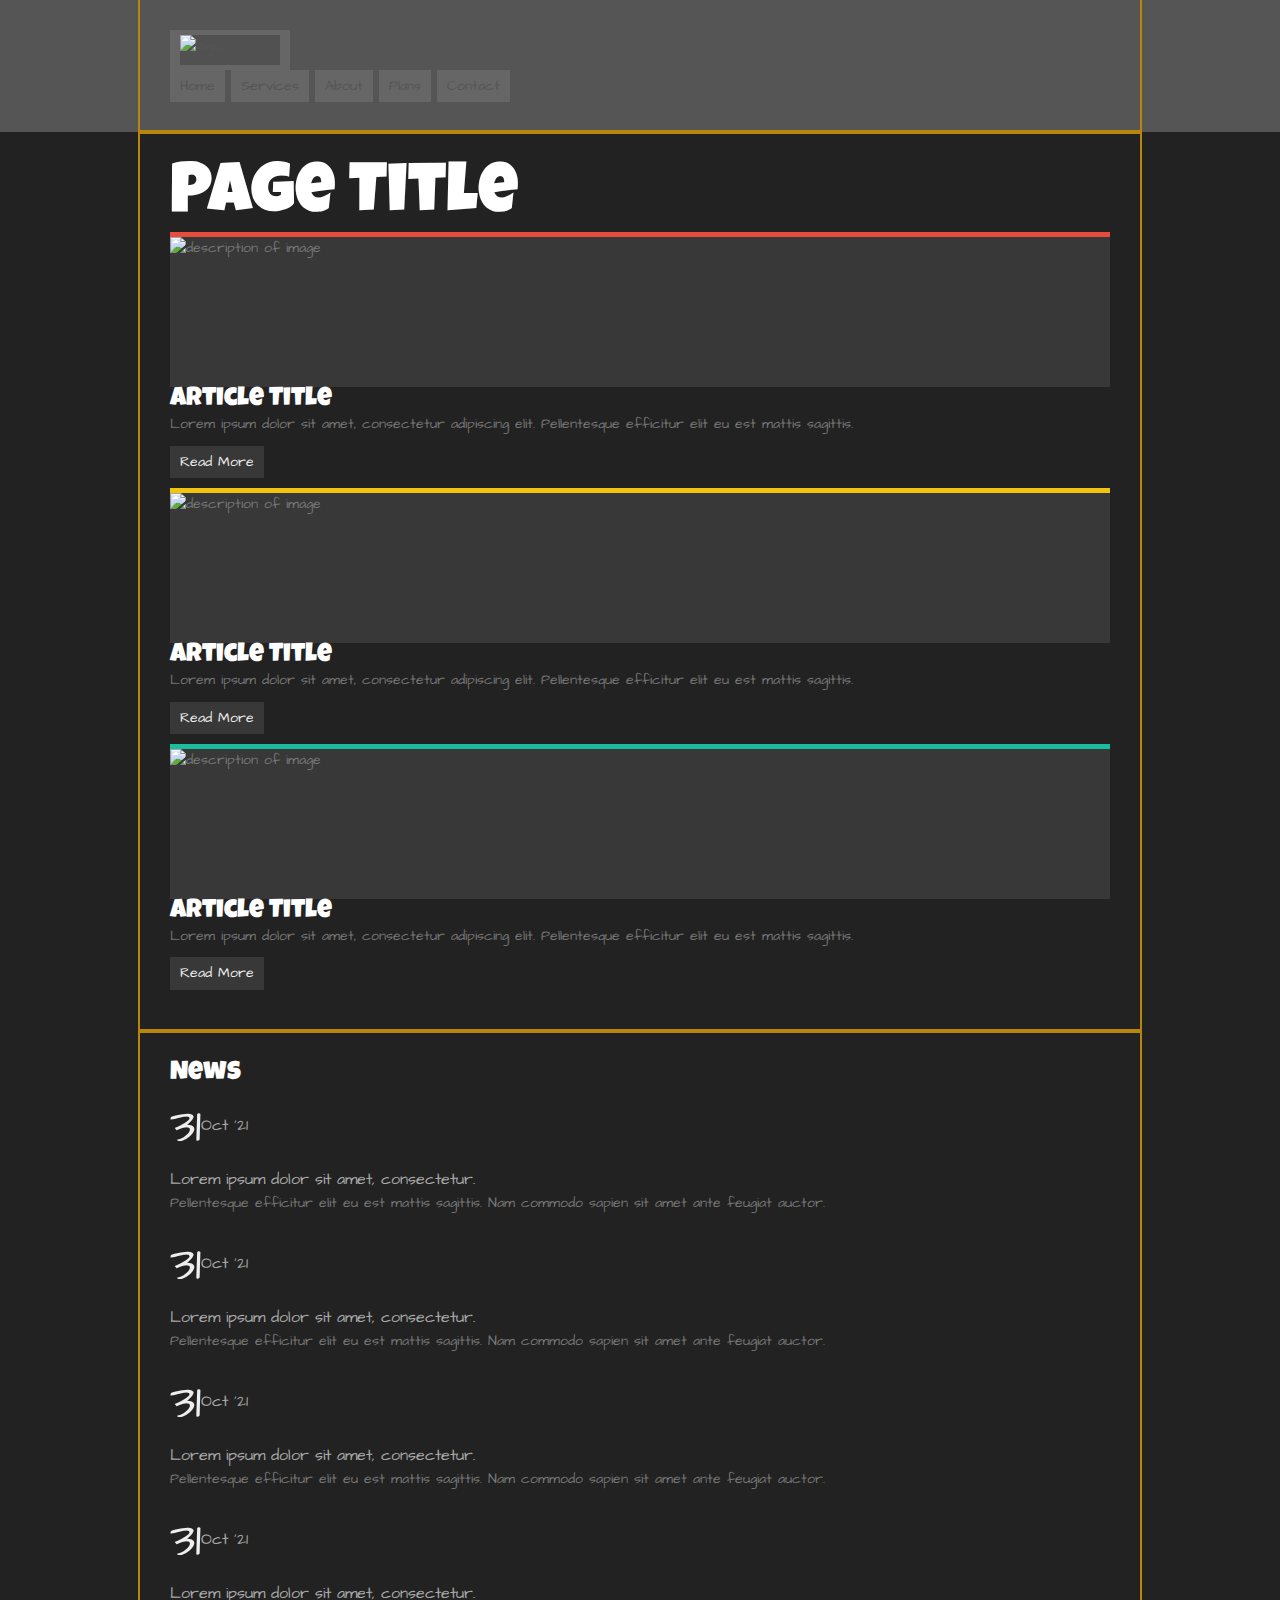
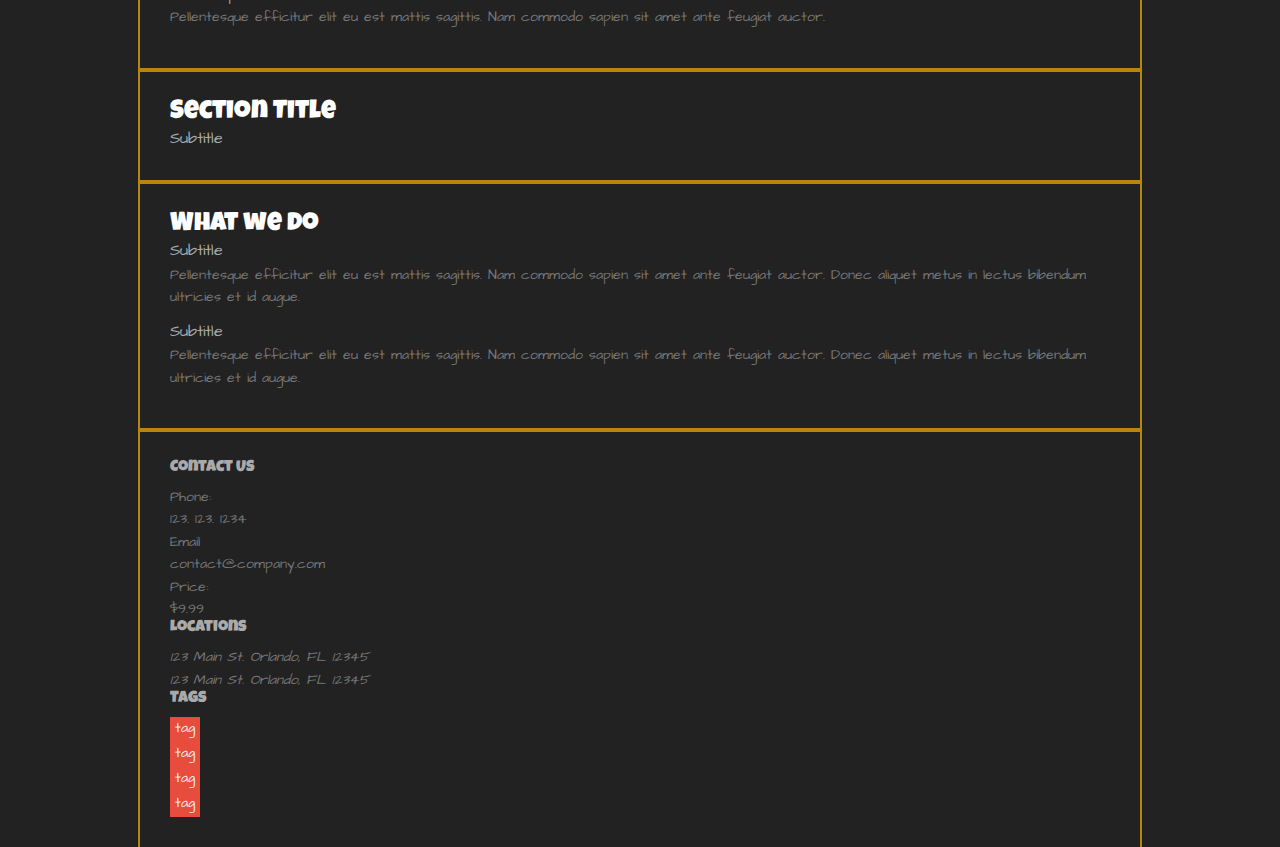
==== tutorials/wk2-tutorial/index.html @ 8bcc29b7 "week2-tutorial" ====
<!DOCTYPE html>
<html lang="en">

<head>
	<meta charset="UTF-8">
	<meta http-equiv="X-UA-Compatible" content="IE=edge">
	<meta name="viewport" content="width=device-width, initial-scale=1.0">
	<title>Blog Website</title>
	<link rel="stylesheet" href="css/main.css">
</head>

<body>
	<header>
		<nav>
			<a href=""><img id="logo" src="#urltoimg" alt="logo"></a>
			<ul>
				<li><a href="#">Home</a></li>
				<li><a href="#">Services</a></li>
				<li><a href="#">About</a></li>
				<li><a href="#">Plans</a></li>
				<li><a href="#">Contact</a></li>
			</ul>
		</nav>
	</header>

	<section id="blog">
		<h1>Page Title</h1>
		<article>
			<img src="#urltoimg" alt="description of image">
			<h2>Article Title</h2>
			<p>Lorem ipsum dolor sit amet, consectetur adipiscing elit. Pellentesque efficitur elit eu est mattis
				sagittis.</p>
			<p><a href="#">Read More</a></p>
		</article>
		<article>
			<img src="#urltoimg" alt="description of image">
			<h2>Article Title</h2>
			<p>Lorem ipsum dolor sit amet, consectetur adipiscing elit. Pellentesque efficitur elit eu est mattis
				sagittis.</p>
			<p><a href="#">Read More</a></p>
		</article>
		<article>
			<img src="#urltoimg" alt="description of image">
			<h2>Article Title</h2>
			<p>Lorem ipsum dolor sit amet, consectetur adipiscing elit. Pellentesque efficitur elit eu est mattis
				sagittis.</p>
			<p><a href="#">Read More</a></p>
		</article>
	</section>

	<section id="news">
		<h2>News</h2>
		<article>
			<h3><time datetime="2021-10-31"><span>31</span>Oct '21</time></h3>
			<h3>Lorem ipsum dolor sit amet, consectetur.</h3>
			<p>Pellentesque efficitur elit eu est mattis sagittis. Nam commodo sapien sit amet ante feugiat auctor.</p>
		</article>
		<article>
			<h3><time datetime="2021-10-31"><span>31</span>Oct '21</time></h3>
			<h3>Lorem ipsum dolor sit amet, consectetur.</h3>
			<p>Pellentesque efficitur elit eu est mattis sagittis. Nam commodo sapien sit amet ante feugiat auctor.</p>
		</article>
		<article>
			<h3><time datetime="2021-10-31"><span>31</span>Oct '21</time></h3>
			<h3>Lorem ipsum dolor sit amet, consectetur.</h3>
			<p>Pellentesque efficitur elit eu est mattis sagittis. Nam commodo sapien sit amet ante feugiat auctor.</p>
		</article>
		<article>
			<h3><time datetime="2021-10-31"><span>31</span>Oct '21</time></h3>
			<h3>Lorem ipsum dolor sit amet, consectetur.</h3>
			<p>Pellentesque efficitur elit eu est mattis sagittis. Nam commodo sapien sit amet ante feugiat auctor.</p>
		</article>
	</section>

	<section id="donation">
		<h2>Section Title</h2>
		<h3>Subtitle</h3>
	</section>

	<section id="about">
		<h2>What we do</h2>
		<section>
			<h3>Subtitle</h3>
			<p>Pellentesque efficitur elit eu est mattis sagittis. Nam commodo sapien sit amet ante feugiat auctor.
				Donec aliquet metus in lectus bibendum ultricies et id augue.</p>
		</section>
		<section>
			<h3>Subtitle</h3>
			<p>Pellentesque efficitur elit eu est mattis sagittis. Nam commodo sapien sit amet ante feugiat auctor.
				Donec aliquet metus in lectus bibendum ultricies et id augue.</p>
		</section>
	</section>

	<footer>
		<section>
			<h2>Contact Us</h2>
			<dl>
				<dt>Phone:</dt>
				<dd>123. 123. 1234</dd>
				<dt>Email</dt>
				<dd>contact@company.com</dd>
				<dt>Price:</dt>
				<dd>$9.99</dd>
			</dl>
		</section>
		<section>
			<h2>Locations</h2>
			<ul>
				<li>
					<address>123 Main St. Orlando, FL 12345</address>
				</li>
				<li>
					<address>123 Main St. Orlando, FL 12345</address>
				</li>
			</ul>
		</section>
		<section id="tags">
			<h2>Tags</h2>
			<ul>
				<li><a href="#">tag</a></li>
				<li><a href="#">tag</a></li>
				<li><a href="#">tag</a></li>
				<li><a href="#">tag</a></li>
			</ul>
		</section>
	</footer>
</body>

</html>
---- tutorials/wk2-tutorial/css/main.css ----
/* Google Fonts ======================== */
@import url('https://fonts.googleapis.com/css2?family=Architects+Daughter&family=Luckiest+Guy&display=swap');
/* CSS Reset =========================== */
body,nav,section,footer,article,h1,h2,h3,p,a,time,ul,li,dl,dt,dd {
	margin: 0;
	padding: 0;
	list-style: none;
	font-size: 100%;
	text-decoration: none;
	font-weight: normal;
	color: inherit;
	box-sizing: border-box;
}
html{
	font-size: 62.5%;
}
body{
	font-size: 1.4rem;
	line-height: 1.6;
	font-family: 'Architects Daughter', cursive;
	color: #777;	
	background-color: #222;
}
/* Typography Defaults ================= */
/* Default Structure =================== */
nav, body > section, footer {
	max-width: 100rem;
	margin: 0 auto;
	padding: 3rem;
	outline: 2px solid darkgoldenrod;
}
body > section{
	border-bottom: 1px solid rgba(255,255,255,.1);
}
h1,h2{
	line-height: 1;
	font-family: 'Luckiest Guy', cursive;
	color: #fff;
}
h1{
	font-size: 7rem;
}
h2{
	font-size: 2.6rem;
}
h3{
	font-size: 1.6rem;
	color: #aaa;
}
p{
	margin-bottom: 1rem;
}
img{
	display: block;
	min-height: 15rem;
	background: rgba(255,255,255,.1);
}
a{
	display: inline-block;
	padding: .5rem 1rem;
	background-color: rgba(255,255,255,.1);
	color: #eee;
}
/* Header ============================== */
header{
	background-color: #555;
}
nav a {
	color: #555;
}
#logo{
	display: inline-block;
	width: 10rem;
	min-height: 3rem;
	background: rgba(0,0,0,.2);
}
nav li{
	display: inline-block;
}
/* Blog ================================ */
#blog article:nth-of-type(1){
	border-top: .5rem solid #e74c3c;
}
#blog article:nth-of-type(2){
	border-top: .5rem solid #f1c40f;
}
#blog article:nth-of-type(3){
	border-top: .5rem solid #1abc9c;
}
/* News ================================ */
time span{
	font-size: 5rem;
	color: #eee;
	vertical-align: middle;
}
/* About================================ */
/* Donation ============================ */
#donation{
	background-image: url(https://coolbackgrounds.io/images/unsplash/ashim-d-silva-medium-ed909940.jpg);
	background-repeat: no-repeat;
}
/* Footer ============================== */
footer h2{
	font-size: 1.6rem;
	color: #aaa;
	margin-bottom: 1rem;
}
#tags{
	display: inline-block;
}
#tags a{
	background-color: #e74c3c;
	color: #eee;
	padding: 0 .5rem .25rem .5rem;
}
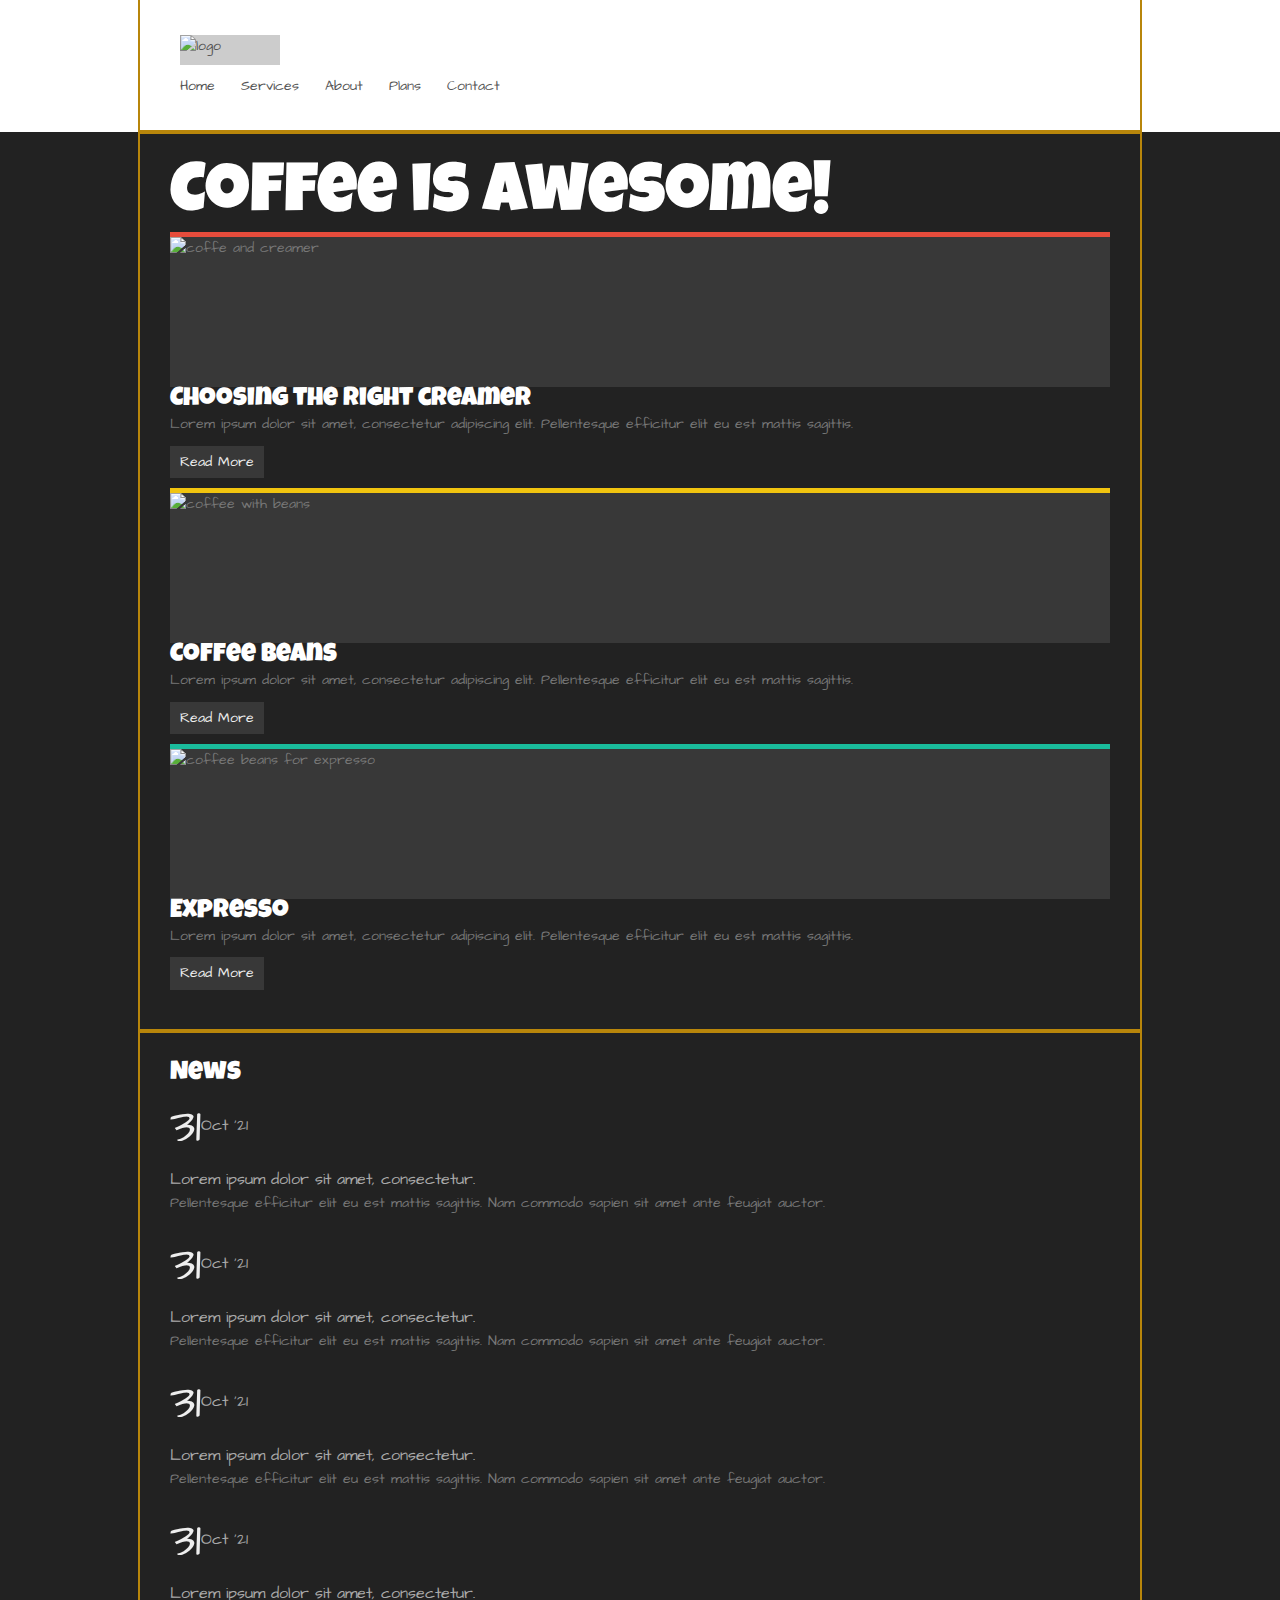
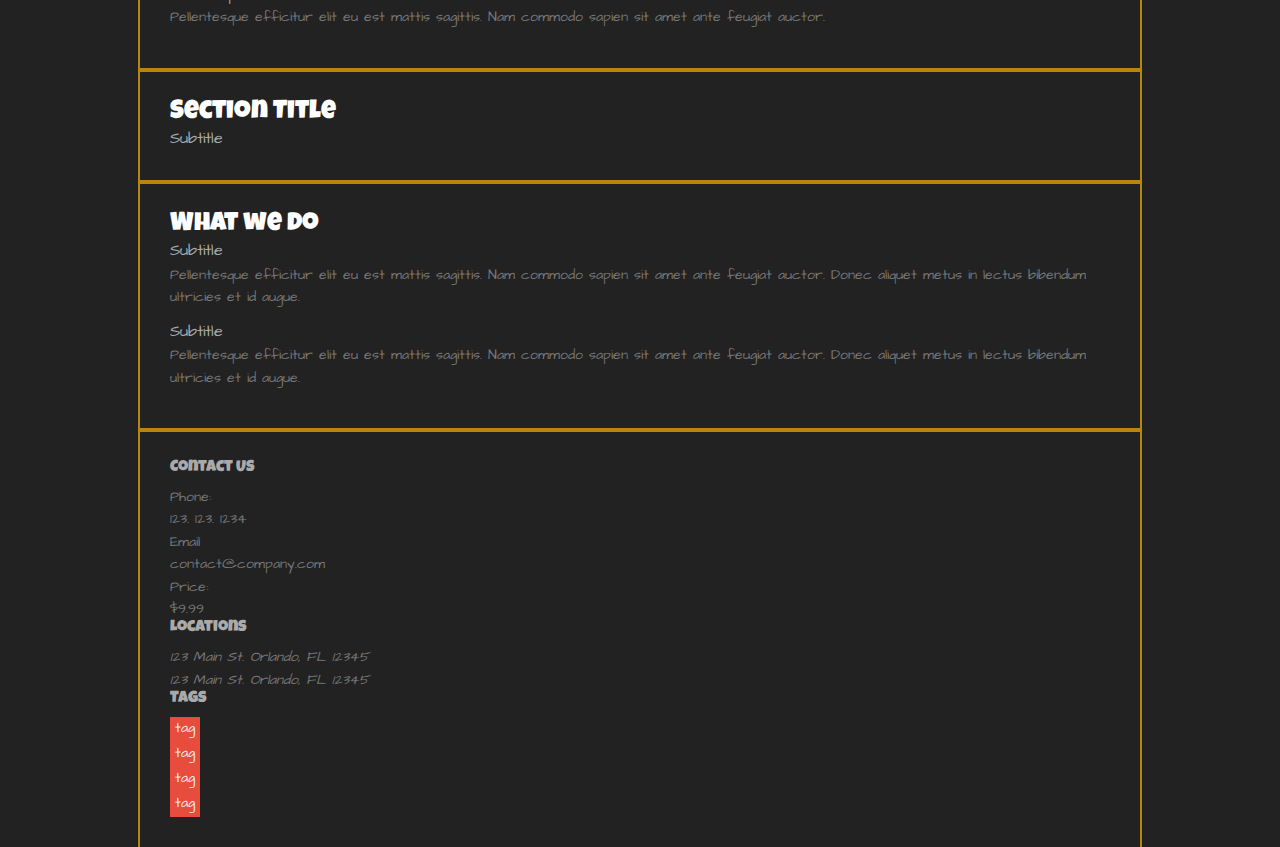
==== commit f4ed3fbb: "added images to the week2 example" ====
--- a/tutorials/wk2-tutorial/index.html
+++ b/tutorials/wk2-tutorial/index.html
@@ -12,7 +12,7 @@
 <body>
 	<header>
 		<nav>
-			<a href=""><img id="logo" src="#urltoimg" alt="logo"></a>
+			<a href=""><img id="logo" src="https://images.unsplash.com/photo-1554463529-e27854014799?ixlib=rb-1.2.1&ixid=MnwxMjA3fDB8MHxwaG90by1wYWdlfHx8fGVufDB8fHx8&auto=format&fit=crop&w=1170&q=80" alt="logo"></a>
 			<ul>
 				<li><a href="#">Home</a></li>
 				<li><a href="#">Services</a></li>
@@ -24,24 +24,24 @@
 	</header>
 
 	<section id="blog">
-		<h1>Page Title</h1>
+		<h1>Coffee is awesome!</h1>
 		<article>
-			<img src="#urltoimg" alt="description of image">
-			<h2>Article Title</h2>
+			<img src="https://images.unsplash.com/photo-1541167760496-1628856ab772?ixlib=rb-1.2.1&ixid=MnwxMjA3fDB8MHxwaG90by1wYWdlfHx8fGVufDB8fHx8&auto=format&fit=crop&w=1337&q=80" alt="coffe and creamer">
+			<h2>Choosing the right creamer</h2>
 			<p>Lorem ipsum dolor sit amet, consectetur adipiscing elit. Pellentesque efficitur elit eu est mattis
 				sagittis.</p>
 			<p><a href="#">Read More</a></p>
 		</article>
 		<article>
-			<img src="#urltoimg" alt="description of image">
-			<h2>Article Title</h2>
+			<img src="https://images.unsplash.com/photo-1459755486867-b55449bb39ff?ixlib=rb-1.2.1&ixid=MnwxMjA3fDB8MHxwaG90by1wYWdlfHx8fGVufDB8fHx8&auto=format&fit=crop&w=1169&q=80" alt="coffee with beans">
+			<h2>Coffee Beans</h2>
 			<p>Lorem ipsum dolor sit amet, consectetur adipiscing elit. Pellentesque efficitur elit eu est mattis
 				sagittis.</p>
 			<p><a href="#">Read More</a></p>
 		</article>
 		<article>
-			<img src="#urltoimg" alt="description of image">
-			<h2>Article Title</h2>
+			<img src="https://images.unsplash.com/photo-1497935586351-b67a49e012bf?ixlib=rb-1.2.1&ixid=MnwxMjA3fDB8MHxwaG90by1wYWdlfHx8fGVufDB8fHx8&auto=format&fit=crop&w=1171&q=80" alt="coffee beans for expresso">
+			<h2>Expresso</h2>
 			<p>Lorem ipsum dolor sit amet, consectetur adipiscing elit. Pellentesque efficitur elit eu est mattis
 				sagittis.</p>
 			<p><a href="#">Read More</a></p>
--- a/tutorials/wk2-tutorial/css/main.css
+++ b/tutorials/wk2-tutorial/css/main.css
@@ -11,9 +11,11 @@
 	color: inherit;
 	box-sizing: border-box;
 }
+/* Typography Defaults ================= */
 html{
 	font-size: 62.5%;
 }
+
 body{
 	font-size: 1.4rem;
 	line-height: 1.6;
@@ -21,7 +23,7 @@
 	color: #777;	
 	background-color: #222;
 }
-/* Typography Defaults ================= */
+
 /* Default Structure =================== */
 nav, body > section, footer {
 	max-width: 100rem;
@@ -63,7 +65,7 @@
 }
 /* Header ============================== */
 header{
-	background-color: #555;
+	background-color: #fff;
 }
 nav a {
 	color: #555;
@@ -86,6 +88,12 @@
 }
 #blog article:nth-of-type(3){
 	border-top: .5rem solid #1abc9c;
+}
+
+#blog img {
+	width: auto;
+
+	height: 4rem;
 }
 /* News ================================ */
 time span{
